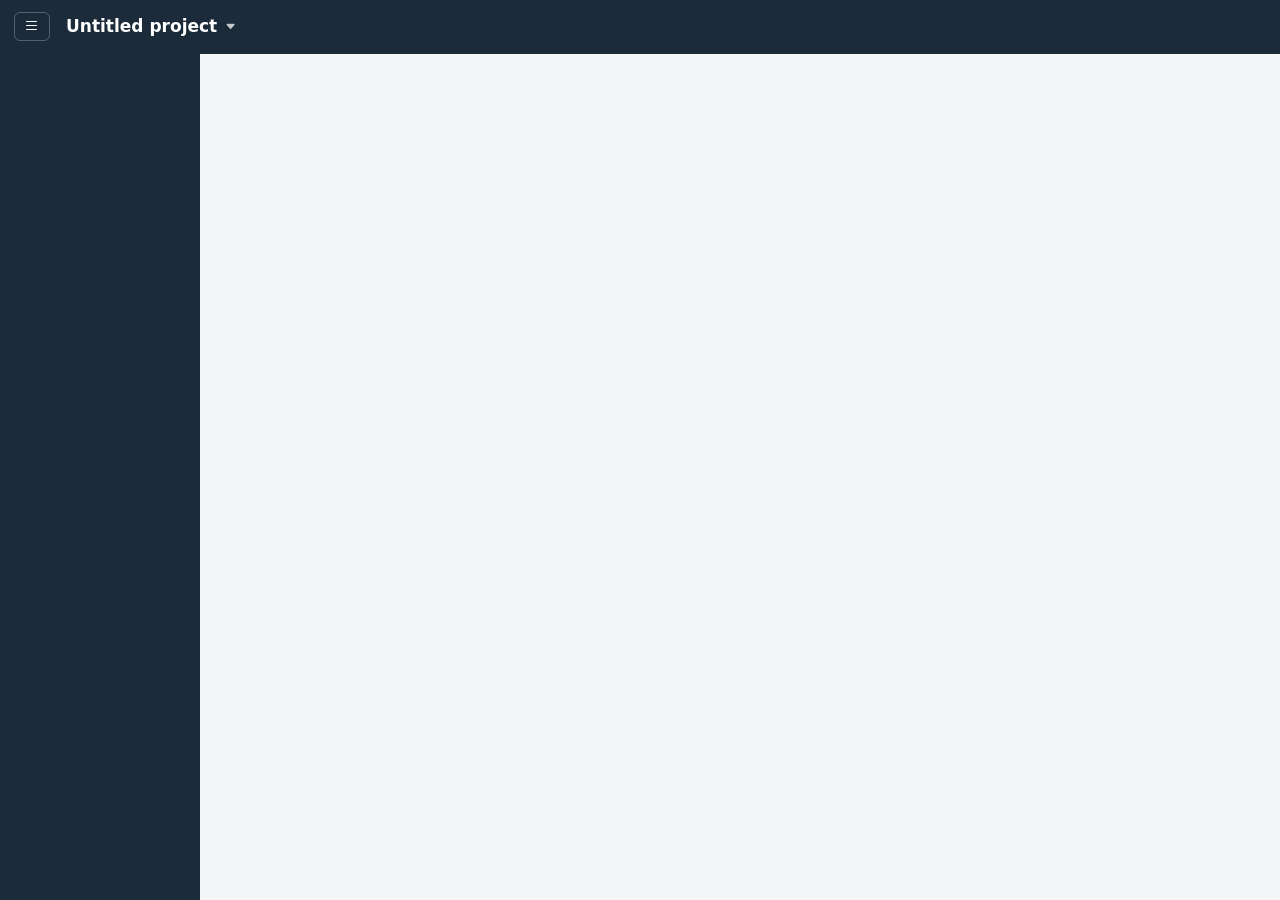
==== extension/app/index.html @ d935a0ab "update project files" ====
<!DOCTYPE html>
<html lang="en">
<head>
<meta charset="utf-8">
<meta name="viewport" content="width=device-width, initial-scale=1">
<title>D365 Discovery Hub</title>
<link href="https://cdn.jsdelivr.net/npm/bootstrap@5.3.3/dist/css/bootstrap.min.css" rel="stylesheet">
<link rel="stylesheet" href="https://cdn.jsdelivr.net/npm/bootstrap-icons@1.11.3/font/bootstrap-icons.min.css">
<link rel="stylesheet" href="app.css">
</head>
<body>
<h2 class="visually-hidden">D365 discovery hub: an overview dashboard, discovery notes organized by team into folder-style sections, and an AI chat scoped to that project's notes.</h2>

<div class="app-shell">
  <div class="project-titlebar">
    <button class="btn btn-sm btn-icon" id="sidebarToggle" title="Collapse navigation" aria-label="Collapse navigation"><i class="bi bi-list"></i></button>
    <div class="dropdown flex-grow-1">
      <button class="project-title-btn" id="projectSwitcherBtn">
        <span id="currentProjectLabel">Untitled project</span>
        <i class="bi bi-caret-down-fill project-title-caret"></i>
      </button>
      <div class="dropdown-menu" id="projectDropdownMenu">
        <label class="form-label">Current project name</label>
        <input type="text" id="projectName" placeholder="Client / project name">
        <div style="height:10px"></div>
        <div class="small text-secondary fw-semibold mb-1">Switch to a project</div>
        <div id="projectListContainer"></div>
        <div style="height:8px"></div>
        <button class="btn btn-sm btn-primary w-100" id="newSessionBtn"><i class="bi bi-plus-circle-fill"></i> New project</button>
      </div>
    </div>
    <button class="btn btn-sm maximize-btn" id="maximizeBtn" title="Side panel width is fixed by the browser — open as a full tab for more room" style="display:none">
      <i class="bi bi-arrows-angle-expand"></i> <span class="maximize-btn-label">Open full tab</span>
    </button>
  </div>

  <div class="app-body">
    <div class="app-sidebar" id="appSidebar">
      <div id="navList"></div>
    </div>
    <div class="app-main" id="appMain">
      <div id="sectionBody"></div>
      <div id="workspaceOverlay" class="workspace-overlay" style="display:none"></div>
      <div id="snapZoneHint" class="snap-zone-hint" style="display:none"></div>
    </div>
  </div>
</div>

<script src="app.js"></script>
</body>
</html>
---- extension/app/app.css ----
/* Local overrides layered on top of Bootstrap 5 (loaded via CDN in index.html).
   Extension pages allow remote stylesheets by default under Manifest V3's
   CSP (only script-src/object-src are locked to 'self'), so real Bootstrap
   CSS works here — we just don't load Bootstrap's JS bundle since all
   interactivity is hand-rolled in app.js. */

:root{
  --navy:#1c2b3a; --blue:#0f6cbd; --blue-dark:#0b5aa1;
  --ai-purple:#534ab7; --ai-purple-bg:#eeedfe; --ai-purple-border:#cecbf6;
  --border:#e3e5e8; --muted:#6b7280; --danger:#a4262c;
  --warning-bg:#fff2cc; --warning-text:#8a6d00; --tag-bg:#e6f1fb; --tag-text:#185fa5;
}
html,body{height:100%}
body{background:#f4f5f7;color:#1c1e21;font-size:14px}
.visually-hidden{position:absolute;width:1px;height:1px;overflow:hidden;clip:rect(0 0 0 0)}

/* shell */
.app-shell{display:flex;flex-direction:column;height:100vh}
.app-body{display:flex;flex:1;min-height:0}
.app-main{flex:1;padding:20px 24px;overflow-y:auto;min-width:0;position:relative}

/* At wide widths (full-tab mode, or a side panel dragged open wide), the
   fixed 24px side padding wastes a growing share of the available room —
   scale it up modestly instead of leaving content pinned to a narrow
   column with dead space on either side. */
@media (min-width:1100px){
  .app-main{padding:28px 48px}
  .stakeholder-card-row{grid-template-columns:repeat(auto-fill,minmax(300px,1fr))}
}
@media (min-width:1500px){
  .app-main{padding:32px 72px}
}

/* title bar */
.project-titlebar{display:flex;align-items:center;gap:8px;background:var(--navy);color:#fff;padding:10px 14px;flex-shrink:0}
.btn-icon{background:transparent;border:1px solid rgba(255,255,255,.25);color:#fff;border-radius:6px;padding:5px 9px;font-size:14px;line-height:1;cursor:pointer}
.btn-icon:disabled{opacity:.6;cursor:default}
.spin{display:inline-block;animation:spin-anim .8s linear infinite}
@keyframes spin-anim{from{transform:rotate(0deg)}to{transform:rotate(360deg)}}
.btn-icon:hover{background:rgba(255,255,255,.12)}

/* Native side panel width can't be controlled via any browser API, so this
   button is the actual fix when someone wants more room — give it a visible
   label instead of hiding behind an icon + tooltip that's easy to miss. */
.maximize-btn{display:flex;align-items:center;gap:6px;background:rgba(255,255,255,.1);border:1px solid rgba(255,255,255,.3);color:#fff;border-radius:6px;padding:5px 11px;font-size:12.5px;font-weight:600;white-space:nowrap;cursor:pointer}
.maximize-btn:hover{background:rgba(255,255,255,.2)}
@media (max-width:420px){
  .maximize-btn-label{display:none}
  .maximize-btn{padding:5px 9px}
}
.project-title-btn{background:none;border:none;color:#fff;font-size:17px;font-weight:600;display:flex;align-items:center;gap:8px;cursor:pointer;padding:4px 8px;border-radius:6px}
.project-title-btn:hover{background:rgba(255,255,255,.08)}
.project-title-caret{font-size:11px;opacity:.7}

/* project switcher dropdown */
.dropdown{position:relative}
.dropdown-menu{display:none;position:absolute;top:100%;left:0;background:#fff;border:1px solid var(--border);border-radius:8px;box-shadow:0 6px 18px rgba(0,0,0,.16);padding:12px;min-width:300px;max-height:70vh;overflow-y:auto;z-index:1000;margin-top:6px}
.dropdown-menu.show{display:block}
.project-item{display:flex;justify-content:space-between;align-items:center;gap:.5rem;padding:6px 8px;cursor:pointer;font-size:13px;border-radius:6px}
.project-item:hover{background:#f4f5f7}
.project-item.active-project{background:var(--tag-bg);font-weight:600}
.project-item .project-meta{font-size:11px;color:var(--muted);font-weight:400}
.remove-project-btn{color:var(--danger);font-size:12px;cursor:pointer;flex-shrink:0}

/* collapsible left nav */
.app-sidebar{width:200px;background:var(--navy);color:#e6ebf1;padding:14px 8px;flex-shrink:0;transition:width .15s ease}
.app-sidebar.collapsed{width:52px}
.app-sidebar.collapsed .nav-link .nav-label{display:none}
.app-sidebar.collapsed .nav-link{justify-content:center}
.nav-link{display:flex;align-items:center;gap:10px;color:#c7d2dc;padding:10px;border-radius:6px;cursor:pointer;font-size:13.5px;margin-bottom:2px}
.nav-link:hover{color:#fff;background:#2a3c4e}
.nav-link.active{background:var(--blue);color:#fff}
.nav-link-disabled{pointer-events:none;opacity:.6}
.nav-link .nav-icon{font-size:16px;width:18px;text-align:center;flex-shrink:0}

/* Bootstrap Icons — one consistent size/style everywhere (filled glyphs,
   currentColor so they follow whatever text color their context already
   uses: white in the dark navy chrome, muted gray for secondary actions,
   etc. — same family, same weight, same size, just inheriting context). */
.bi{font-size:1rem;vertical-align:-.125em;line-height:1}
.nav-icon{font-size:1.05rem;width:18px;text-align:center;flex-shrink:0}
.project-title-caret{font-size:.7rem;opacity:.75}
.remove-project-btn, .nb-remove, .del-chat{font-size:.9rem;opacity:.55;line-height:1}
.remove-project-btn:hover, .nb-remove:hover, .del-chat:hover{opacity:1;color:var(--danger)}
.fname .bi{margin-right:2px}

/* buttons */
.btn-ai{background:var(--ai-purple-bg);border-color:var(--ai-purple-border);color:var(--ai-purple)}
.btn-ai:hover{background:#dedcfa;color:var(--ai-purple)}

/* cards / badges reused from before */
.ai-badge{background:var(--ai-purple);color:#fff;font-size:.65rem;font-weight:600;padding:.1rem .4rem;border-radius:.5rem}
.ai-panel{background:#f7f6fe;border:1px solid var(--ai-purple-border);border-radius:.5rem;padding:.6rem .8rem;font-size:.85rem;color:var(--ai-purple)}
.ai-suggest-card{background:#f7f6fe;border:1px solid var(--ai-purple-border);border-radius:.5rem;padding:.6rem .8rem;margin-bottom:.5rem}
.ai-note{font-size:.7rem;color:var(--muted);margin-top:.3rem}

/* Stakeholders page: grouped-by-team card layout (name, role, team, bullet
   responsibilities) editable in place. */
.stakeholder-search-wrap{position:relative;margin-bottom:16px;max-width:420px}
.stakeholder-search-wrap .bi-search{position:absolute;left:10px;top:50%;transform:translateY(-50%);color:var(--muted);font-size:.85rem}
.stakeholder-search-wrap input{padding-left:30px}
.stakeholder-team-group{margin-bottom:22px}
.stakeholder-team-heading{font-size:14.5px;font-weight:700;margin:0 0 10px;padding-bottom:6px;border-bottom:1px solid var(--border)}
.stakeholder-card-row{display:grid;grid-template-columns:repeat(auto-fill,minmax(260px,1fr));gap:14px}
.stakeholder-card{background:#fff;border:1px solid var(--border);border-radius:8px;padding:12px 14px}
.stakeholder-card .sh-field{border:none;background:transparent;padding:1px 2px;font-family:inherit;width:100%;border-radius:4px}
.stakeholder-card .sh-field:hover,.stakeholder-card .sh-field:focus{background:#f4f6f8;outline:none}
.stakeholder-card .sh-name{font-weight:700;font-size:14.5px;flex:1}
.stakeholder-role-line,.stakeholder-team-line{display:flex;align-items:center;gap:6px;font-size:12.5px;margin-top:2px}
.stakeholder-role-line .sh-field,.stakeholder-team-line .sh-field{flex:1}
.stakeholder-resp-list{list-style:disc;padding-left:18px;margin:0}
.stakeholder-resp-list li{margin-bottom:2px}
.stakeholder-resp-list .sh-field{font-size:12.5px}
.stakeholder-card .add-resp{font-size:11.5px;text-decoration:none}
.stakeholder-card .remove-stakeholder{opacity:.5}
.stakeholder-card:hover .remove-stakeholder{opacity:1}

@media (max-width:560px){
  .stakeholder-card-row{grid-template-columns:1fr}
}

/* Team Structure page: AI-inferred org chart rendered as hand-built SVG */
.structure-legend{display:flex;gap:16px;font-size:12px;color:var(--muted);margin-bottom:10px}
.structure-legend .legend-swatch{display:inline-block;width:12px;height:12px;border-radius:3px;margin-right:5px;vertical-align:middle}
.legend-team{background:#fde8e8;border:1.5px solid #c0392b}
.legend-role{background:#e7f7f2;border:1.5px solid #1d9e75}
.legend-question{background:#f2f2f2;border:1.5px dashed #888}
.structure-diagram-wrap{overflow:auto;border:1px solid var(--border);border-radius:8px;background:
  linear-gradient(0deg,transparent 24px,rgba(0,0,0,.035) 25px),linear-gradient(90deg,transparent 24px,rgba(0,0,0,.035) 25px);
  background-size:25px 25px;padding:6px}
/* The SVG scales down to fill whatever width the panel/tab gives it (down to
   a readable floor set inline per-diagram via min-width) instead of always
   rendering at a fixed pixel size — small screens shrink the whole diagram
   proportionally; once it hits the floor, the wrap scrolls horizontally
   instead of squeezing labels past legibility. */
.structure-svg{display:block;width:100%;height:auto}
.structure-node rect{stroke-width:1.5;fill:#fff}
.structure-node.node-team rect{stroke:#c0392b;fill:#fef5f5}
.structure-node.node-role rect{stroke:#1d9e75;fill:#f2fbf8}
.structure-node.node-question rect{stroke:#888;stroke-dasharray:4 3;fill:#f7f7f7}
.structure-node-box{width:100%;height:100%;display:flex;flex-direction:column;align-items:center;justify-content:center;box-sizing:border-box;padding:6px 6px 5px}
.structure-node-label{text-align:center;font-size:11.5px;font-weight:600;line-height:1.3;color:var(--text,#1a1a1a);white-space:pre-line}
.structure-node.node-question .structure-node-label{font-weight:500;font-style:italic;color:#555}
.structure-node-names{margin-top:5px;padding-top:4px;border-top:1px solid rgba(0,0,0,.08);width:100%;text-align:center}
.structure-node-name{font-size:10px;line-height:1.45;color:#444}
.structure-node-name-more{color:var(--muted);font-style:italic}
.structure-edge{fill:none;stroke:#9aa5b1;stroke-width:1.5}
.structure-arrow-fill{fill:#9aa5b1}
.ai-inline-tag{background:var(--ai-purple-bg);color:var(--ai-purple);font-size:.65rem;padding:.1rem .4rem;border-radius:.5rem;margin-left:.3rem}
.tag-pill{background:var(--tag-bg);color:var(--tag-text);font-size:.7rem;padding:.15rem .5rem;border-radius:.7rem}
.empty{font-size:.85rem;color:#8a8f98;padding:1rem;text-align:center;background:#fff;border:1px dashed #d4d8dd;border-radius:.5rem}
.activity-item{font-size:.8rem;padding:.35rem 0;border-bottom:1px solid #eef0f2}
.activity-item:last-child{border-bottom:none}
.metric-grid{display:grid;grid-template-columns:repeat(3,minmax(0,1fr));gap:10px;margin-bottom:14px}
.metric{background:#f4f5f7;border-radius:8px;padding:12px}
.metric .num{font-size:22px;font-weight:600}
.metric .lbl{font-size:11px;color:var(--muted)}
@media (max-width:600px){ .metric-grid{grid-template-columns:1fr 1fr} }

/* Notion-style Notes tree: any item can hold notes AND contain child items;
   the folder/file icon is purely derived from whether it has children. */
.notes-layout{display:flex;gap:16px;align-items:flex-start}
.notebook-rail-label{font-size:11px;font-weight:600;text-transform:uppercase;letter-spacing:.04em;color:var(--muted);margin-bottom:6px;padding-left:2px}
.notebook-rail-wrap{width:210px;flex-shrink:0}
.notebook-rail{display:flex;flex-direction:column}
.notebook-content{flex:1;min-width:0}
.notebook-breadcrumb{font-size:11.5px;color:var(--muted);margin-bottom:4px}

.add-notebook-btn{border:1px dashed #b9c0c9;background:#fff;border-radius:8px;padding:8px 6px;font-size:12px;color:var(--muted);cursor:pointer;text-align:center}
.add-notebook-btn:hover{background:#f8f9fb}

.tree-node{display:flex;flex-direction:column}
.tree-row{display:flex;align-items:center;gap:5px;padding:6px 8px 6px 0;font-size:13px;border-radius:6px;cursor:pointer;user-select:none}
.tree-row:hover{background:#eef1f4}
.tree-row.active{background:#eef4fb;font-weight:600}
.tree-row.tree-drop-target{background:#dcebfd;outline:1.5px dashed var(--blue)}
.tree-row.tree-drop-before{box-shadow:inset 0 2px 0 0 var(--blue)}
.tree-row.tree-drop-after{box-shadow:inset 0 -2px 0 0 var(--blue)}
.tree-caret{width:16px;flex-shrink:0;display:flex;align-items:center;justify-content:center;font-size:.65rem;color:var(--muted)}
.tree-caret-hidden{visibility:hidden}
.tree-icon{flex-shrink:0;color:#c0392b}
.tree-row.active .tree-icon{color:var(--blue)}
.tree-name{flex:1;overflow:hidden;text-overflow:ellipsis;white-space:nowrap}
.tree-row .nb-remove{opacity:0;font-size:12px;flex-shrink:0}
.tree-row:hover .nb-remove{opacity:.5}
.tree-row .nb-remove:hover{opacity:1 !important;color:var(--danger)}
.tree-children{display:flex;flex-direction:column}
.tree-root-dropzone{font-size:11px;color:var(--muted);border:1px dashed var(--border);border-radius:6px;padding:6px 8px;margin-bottom:8px;text-align:center}
.tree-root-dropzone.tree-drop-target{background:#dcebfd;border-color:var(--blue);color:var(--blue)}

.big-textarea{width:100%;min-height:min(55vh,480px);font-size:14px;line-height:1.7;padding:16px;border:1px solid var(--border);border-radius:8px}
.big-textarea:focus{outline:2px solid var(--blue);outline-offset:-1px}
.big-textarea .md-block:only-child:empty:before{content:"Description of meeting";color:#9aa0a8}
.md-block{min-height:1.4em}
.md-block.md-h1{font-size:1.5em;font-weight:600;margin:.3em 0}
.md-block.md-h2{font-size:1.25em;font-weight:600;margin:.25em 0}
.md-block.md-h3{font-size:1.1em;font-weight:600;margin:.2em 0}
.md-block.md-li{padding-left:1.2em;position:relative}
.md-block.md-li:before{content:"•";position:absolute;left:.2em}
.md-li-render{padding-left:1.2em;position:relative}
h5, .meeting-desc h3, .meeting-desc h4, .meeting-desc h5{margin:.3em 0}
details{background:#fff;border:1px solid var(--border);border-radius:8px;padding:8px 12px}
details summary{cursor:pointer;font-size:13px;font-weight:600;color:var(--muted);list-style:none}
details summary::-webkit-details-marker{display:none}
details summary:before{content:"▸ ";display:inline-block;transition:transform .1s}
details[open] summary:before{content:"▾ "}
.transcript-row{background:#fafbfc;border:1px solid var(--border);border-radius:6px;padding:8px;font-size:11.5px;margin-bottom:8px}
.transcript-row .fname{font-weight:600;display:block;margin-bottom:2px}
.docx-drop{border:1px dashed #b5d4f4;background:#f4f9fe;border-radius:.5rem;padding:.6rem .8rem;font-size:.8rem;color:#185fa5;margin-bottom:10px}
.meeting-card{background:#fff;border:1px solid var(--border);border-radius:8px;padding:10px 14px;margin-bottom:10px}
.meeting-card summary{display:flex;justify-content:space-between;align-items:center;gap:8px;cursor:pointer;list-style:none}
.meeting-card summary::-webkit-details-marker{display:none}
.meeting-card summary:before{content:"▸ ";display:inline-block;color:var(--muted);font-size:.75em}
.meeting-card[open] summary:before{content:"▾ "}
.meeting-title{font-weight:700;font-size:15.5px}
.meeting-date{font-size:11.5px;color:var(--muted);white-space:nowrap;flex-shrink:0}
.meeting-body{padding-top:10px;margin-top:8px;border-top:1px solid var(--border)}
.meeting-desc{font-size:13.5px;line-height:1.5}

/* Notes compose area: one free-text note per item, autosaving — no manual
   Save button, no history list. */
.autosave-indicator{font-size:11px;color:var(--muted);font-style:italic}

/* narrow widths (default side panel is ~320px) — minimize chrome so the
   compose box dominates the window */
@media (max-width:560px){
  .app-main{padding:12px 14px}
  .notes-layout{flex-direction:column}
  .notebook-rail-wrap{width:100%}
  .notebook-rail{width:100%}
  .tree-row{font-size:12.5px}
  h2{font-size:16px}
  .big-textarea{min-height:min(60vh,520px)}
}

/* chat page */
.chat-shell{display:flex;gap:16px;height:calc(100vh - 160px);min-height:360px}
.chat-threads{width:210px;flex-shrink:0;background:#fff;border:1px solid var(--border);border-radius:8px;padding:8px;overflow-y:auto}
.chat-thread-item{padding:8px;border-radius:6px;font-size:12.5px;cursor:pointer;margin-bottom:2px;display:flex;justify-content:space-between;align-items:center;gap:4px}
.chat-thread-item:hover{background:#f4f5f7}
.chat-thread-item.active{background:var(--tag-bg);font-weight:600}
.chat-thread-item .del-chat{opacity:.6;font-size:11px}
.chat-main{flex:1;display:flex;flex-direction:column;background:#fff;border:1px solid var(--border);border-radius:8px;overflow:hidden;min-width:0}
.chat-messages{flex:1;overflow-y:auto;padding:16px;display:flex;flex-direction:column;gap:10px}
.chat-bubble{max-width:78%;padding:9px 13px;border-radius:12px;font-size:13.5px;line-height:1.5;white-space:pre-wrap}
.chat-bubble.user{align-self:flex-end;background:var(--blue);color:#fff;border-bottom-right-radius:3px}
.chat-bubble.assistant{align-self:flex-start;background:#f4f5f7;color:#1c1e21;border-bottom-left-radius:3px}
.chat-bubble.error{align-self:flex-start;background:#fde2e1;color:var(--danger)}
.chat-bubble p{margin:0 0 .5em}
.chat-bubble p:last-child{margin-bottom:0}
.chat-bubble ul, .chat-bubble ol{margin:.2em 0 .5em;padding-left:1.2em}
.chat-bubble ul:last-child, .chat-bubble ol:last-child{margin-bottom:0}
.chat-bubble .chat-md-h{font-size:1em;font-weight:700;margin:.4em 0 .2em}
.chat-bubble .chat-md-h:first-child{margin-top:0}
.chat-bubble code{background:rgba(0,0,0,.08);padding:1px 4px;border-radius:4px;font-size:.9em}
.chat-input-row{border-top:1px solid var(--border);padding:10px;display:flex;gap:8px;align-items:flex-end}
.chat-input-row textarea{flex:1;resize:none}
.chat-empty{margin:auto;text-align:center;color:var(--muted);font-size:13px;padding:20px}
@media (max-width:700px){ .chat-shell{flex-direction:column;height:auto} .chat-threads{width:100%;max-height:140px} }

/* Embedded split-view pane: this same index.html loaded inside a workspace
   iframe (?embed=1) shows only its page content — no titlebar, no primary
   nav sidebar, since the parent workspace already provides its own compact
   header with a close button per pane. */
.embed-pane .project-titlebar, .embed-pane .app-sidebar{display:none}
.embed-pane .app-main{padding:14px 16px}

/* Split-view workspace: drag a nav item to an edge/corner of the content
   area to snap it into up to 4 resizable-by-count panes, each a fully
   independent, fully interactive embedded instance of the app. Only wired
   up in full-tab mode (see isFullTabMode in app.js) — never in the side
   panel, where there isn't room for this to make sense. */
.nav-link-draggable{cursor:grab}
.nav-link-draggable:active{cursor:grabbing}
.snap-zone-hint{position:absolute;background:rgba(15,108,189,.22);border:2px dashed var(--blue);border-radius:8px;pointer-events:none;z-index:50;transition:left .08s ease,top .08s ease,width .08s ease,height .08s ease}
.workspace-overlay{position:absolute;inset:0;background:#e9ecf0;gap:3px;z-index:10}
.workspace-pane{background:#fff;display:flex;flex-direction:column;min-width:0;min-height:0;border:1px solid var(--border)}
.workspace-pane-header{display:flex;align-items:center;gap:7px;padding:6px 10px;background:var(--navy);color:#fff;font-size:12px;font-weight:600;flex-shrink:0}
.workspace-pane-header span{flex:1;overflow:hidden;text-overflow:ellipsis;white-space:nowrap}
.workspace-pane-close{background:transparent;border:none;color:#fff;opacity:.7;font-size:11px;cursor:pointer;padding:2px 4px;line-height:1}
.workspace-pane-close:hover{opacity:1}
.workspace-pane iframe{flex:1;border:none;width:100%;height:100%}
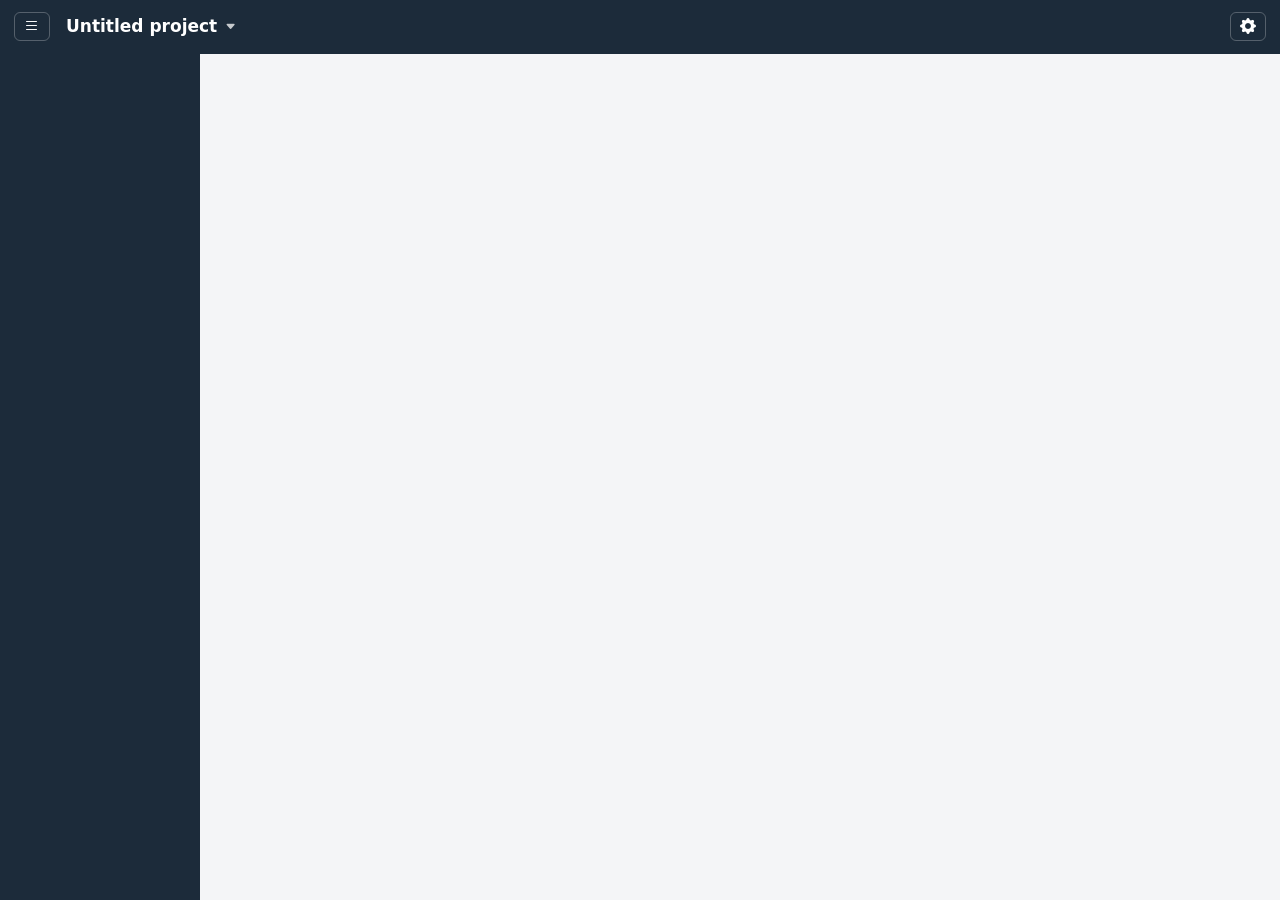
==== commit 2272d2f5: "update" ====
--- a/extension/app/index.html
+++ b/extension/app/index.html
@@ -29,9 +29,25 @@
         <button class="btn btn-sm btn-primary w-100" id="newSessionBtn"><i class="bi bi-plus-circle-fill"></i> New project</button>
       </div>
     </div>
+    <button class="btn btn-sm btn-icon" id="settingsBtn" title="Settings"><i class="bi bi-gear-fill"></i></button>
     <button class="btn btn-sm maximize-btn" id="maximizeBtn" title="Side panel width is fixed by the browser — open as a full tab for more room" style="display:none">
       <i class="bi bi-arrows-angle-expand"></i> <span class="maximize-btn-label">Open full tab</span>
     </button>
+  </div>
+  <div class="settings-panel" id="settingsPanel" style="display:none">
+    <div class="settings-panel-header">
+      <span>Settings</span>
+      <button class="settings-panel-close" id="settingsPanelClose"><i class="bi bi-x-lg"></i></button>
+    </div>
+    <div class="settings-panel-body">
+      <label class="form-label small fw-semibold">Gemini API Key</label>
+      <div class="d-flex gap-2 align-items-center flex-wrap">
+        <input type="password" id="apiKeyInput" class="form-control form-control-sm" placeholder="Paste your Gemini API key" style="max-width:260px">
+        <button class="btn btn-sm btn-primary" id="saveKeyBtn">Save</button>
+        <button class="btn btn-sm btn-outline-danger" id="clearKeyBtn" style="display:none">Remove</button>
+      </div>
+      <div class="small mt-1" id="keyStatus"></div>
+    </div>
   </div>
 
   <div class="app-body">
@@ -39,8 +55,22 @@
       <div id="navList"></div>
     </div>
     <div class="app-main" id="appMain">
-      <div id="sectionBody"></div>
-      <div id="workspaceOverlay" class="workspace-overlay" style="display:none"></div>
+      <div class="split-container" id="splitContainer">
+        <div class="split-pane split-pane-primary" id="splitPrimary">
+          <div id="sectionBody"></div>
+        </div>
+        <div class="split-divider" id="splitDivider" style="display:none" title="Drag to resize">
+          <div class="split-divider-grip"></div>
+        </div>
+        <div class="split-pane split-pane-secondary" id="splitSecondary" style="display:none">
+          <div class="split-pane-header" id="splitSecondaryHeader">
+            <i class="bi" id="splitSecondaryIcon"></i>
+            <span id="splitSecondaryTitle"></span>
+            <button class="split-pane-close" id="splitSecondaryClose" title="Close split pane"><i class="bi bi-x-lg"></i></button>
+          </div>
+          <div class="split-pane-body" id="splitSecondaryBody"></div>
+        </div>
+      </div>
       <div id="snapZoneHint" class="snap-zone-hint" style="display:none"></div>
     </div>
   </div>
@@ -48,4 +78,4 @@
 
 <script src="app.js"></script>
 </body>
-</html>
+</html>
--- a/extension/app/app.css
+++ b/extension/app/app.css
@@ -25,10 +25,12 @@
    column with dead space on either side. */
 @media (min-width:1100px){
   .app-main{padding:28px 48px}
+  .split-pane-secondary .split-pane-body{padding:24px 28px}
   .stakeholder-card-row{grid-template-columns:repeat(auto-fill,minmax(300px,1fr))}
 }
 @media (min-width:1500px){
   .app-main{padding:32px 72px}
+  .split-pane-secondary .split-pane-body{padding:28px 36px}
 }
 
 /* title bar */
@@ -258,25 +260,80 @@
 .chat-empty{margin:auto;text-align:center;color:var(--muted);font-size:13px;padding:20px}
 @media (max-width:700px){ .chat-shell{flex-direction:column;height:auto} .chat-threads{width:100%;max-height:140px} }
 
-/* Embedded split-view pane: this same index.html loaded inside a workspace
-   iframe (?embed=1) shows only its page content — no titlebar, no primary
-   nav sidebar, since the parent workspace already provides its own compact
-   header with a close button per pane. */
-.embed-pane .project-titlebar, .embed-pane .app-sidebar{display:none}
-.embed-pane .app-main{padding:14px 16px}
-
-/* Split-view workspace: drag a nav item to an edge/corner of the content
-   area to snap it into up to 4 resizable-by-count panes, each a fully
-   independent, fully interactive embedded instance of the app. Only wired
-   up in full-tab mode (see isFullTabMode in app.js) — never in the side
-   panel, where there isn't room for this to make sense. */
+/* Split-view: drag a nav item to the right half of the content area (or
+   right-click → Open in split) to get two pages side by side. Same DOM,
+   same JS context, instant — no iframes, no sync lag. Only available in
+   full-tab mode (see isFullTabMode in app.js). */
+.split-container{display:flex;height:100%;min-height:0}
+.split-pane{overflow-y:auto;min-width:0;min-height:0}
+.split-pane-primary{flex:1}
+.split-pane-secondary{display:flex;flex-direction:column;overflow:hidden}
+.split-pane-secondary .split-pane-body{flex:1;overflow-y:auto;padding:20px 24px}
+
+/* Divider / resize handle */
+.split-divider{width:6px;flex-shrink:0;cursor:col-resize;background:#e3e5e8;position:relative;z-index:5;transition:background .15s}
+.split-divider:hover,.split-divider.dragging{background:var(--blue)}
+.split-divider-grip{position:absolute;top:50%;left:50%;transform:translate(-50%,-50%);width:4px;height:32px;border-radius:2px;background:#b0b5bc;transition:background .15s}
+.split-divider:hover .split-divider-grip,.split-divider.dragging .split-divider-grip{background:#fff}
+
+/* Secondary pane header (compact, dark) */
+.split-pane-header{display:flex;align-items:center;gap:7px;padding:7px 12px;background:var(--navy);color:#fff;font-size:12.5px;font-weight:600;flex-shrink:0}
+.split-pane-header span{flex:1;overflow:hidden;text-overflow:ellipsis;white-space:nowrap}
+.split-pane-close{background:transparent;border:none;color:#fff;opacity:.7;font-size:12px;cursor:pointer;padding:2px 5px;line-height:1;border-radius:4px}
+.split-pane-close:hover{opacity:1;background:rgba(255,255,255,.15)}
+
+/* Nav items are draggable in full-tab mode */
 .nav-link-draggable{cursor:grab}
 .nav-link-draggable:active{cursor:grabbing}
-.snap-zone-hint{position:absolute;background:rgba(15,108,189,.22);border:2px dashed var(--blue);border-radius:8px;pointer-events:none;z-index:50;transition:left .08s ease,top .08s ease,width .08s ease,height .08s ease}
-.workspace-overlay{position:absolute;inset:0;background:#e9ecf0;gap:3px;z-index:10}
-.workspace-pane{background:#fff;display:flex;flex-direction:column;min-width:0;min-height:0;border:1px solid var(--border)}
-.workspace-pane-header{display:flex;align-items:center;gap:7px;padding:6px 10px;background:var(--navy);color:#fff;font-size:12px;font-weight:600;flex-shrink:0}
-.workspace-pane-header span{flex:1;overflow:hidden;text-overflow:ellipsis;white-space:nowrap}
-.workspace-pane-close{background:transparent;border:none;color:#fff;opacity:.7;font-size:11px;cursor:pointer;padding:2px 4px;line-height:1}
-.workspace-pane-close:hover{opacity:1}
-.workspace-pane iframe{flex:1;border:none;width:100%;height:100%}
+
+/* Drop zone hint when dragging a nav item over the content area */
+.snap-zone-hint{position:absolute;background:rgba(15,108,189,.18);border:2px dashed var(--blue);border-radius:8px;pointer-events:none;z-index:50;transition:opacity .12s}
+
+/* Right-click context menu for "Open in split view" */
+.split-ctx-menu{position:fixed;background:#fff;border:1px solid var(--border);border-radius:8px;box-shadow:0 6px 20px rgba(0,0,0,.15);padding:4px;z-index:2000;min-width:180px}
+.split-ctx-item{padding:8px 12px;font-size:13px;border-radius:5px;cursor:pointer;display:flex;align-items:center;gap:8px}
+.split-ctx-item:hover{background:#f0f4f8}
+.split-ctx-item i{font-size:14px;width:16px;text-align:center;color:var(--blue)}
+
+/* Import / Export page */
+.ie-card{background:#fff;border:1px solid var(--border);border-radius:10px;overflow:hidden}
+.ie-card-header{display:flex;align-items:center;gap:8px;padding:10px 16px;font-size:13.5px;font-weight:700;background:#f8f9fb;border-bottom:1px solid var(--border);color:var(--navy)}
+.ie-card-body{padding:14px 16px;font-size:13.5px;line-height:1.6}
+.ie-card-body p{margin:0 0 10px}
+.ie-import-row{display:flex;align-items:center;gap:10px;flex-wrap:wrap}
+.ie-status{margin-top:10px;font-size:12.5px;padding:8px 12px;border-radius:6px;background:#f4f5f7;color:var(--muted)}
+.ie-status-success{background:#e7f7f2;color:#137a56}
+.ie-status-warn{background:var(--warning-bg);color:var(--warning-text)}
+.ie-status-error{background:#fde2e1;color:var(--danger)}
+.ie-summary{display:flex;flex-wrap:wrap;gap:12px 24px}
+.ie-stat{font-size:13px;color:#555}
+.ie-stat-num{font-weight:700;color:var(--navy);margin-right:3px}
+
+/* Cards / Org chart view toggle (Step 7) */
+.view-toggle{display:flex;gap:0;background:#eef0f3;border-radius:8px;padding:3px;width:fit-content}
+.view-toggle-btn{border:none;background:transparent;padding:6px 14px;font-size:12.5px;font-weight:600;border-radius:6px;cursor:pointer;color:var(--muted);display:flex;align-items:center;gap:5px}
+.view-toggle-btn.active{background:#fff;color:var(--navy);box-shadow:0 1px 3px rgba(0,0,0,.1)}
+.view-toggle-btn:hover:not(.active){color:var(--navy)}
+
+/* Settings panel (Step 8) — dropdown under the gear icon */
+.settings-panel{background:#fff;border-bottom:1px solid var(--border);box-shadow:0 2px 8px rgba(0,0,0,.08)}
+.settings-panel-header{display:flex;justify-content:space-between;align-items:center;padding:8px 14px;font-size:13px;font-weight:700;color:var(--navy);border-bottom:1px solid var(--border)}
+.settings-panel-close{background:none;border:none;font-size:14px;cursor:pointer;color:var(--muted);padding:2px 4px}
+.settings-panel-close:hover{color:var(--navy)}
+.settings-panel-body{padding:12px 14px}
+
+/* Template picker menu (Step 6) */
+.template-picker-menu{background:#fff;border:1px solid var(--border);border-radius:8px;box-shadow:0 6px 20px rgba(0,0,0,.15);padding:4px;z-index:2000;min-width:220px}
+.template-picker-title{padding:6px 10px;font-size:11.5px;font-weight:700;color:var(--muted);text-transform:uppercase;letter-spacing:.03em}
+.template-picker-item{padding:7px 12px;font-size:13px;border-radius:5px;cursor:pointer;display:flex;align-items:center;gap:8px}
+.template-picker-item:hover{background:#f0f4f8}
+.template-picker-item i{color:var(--blue);font-size:14px;width:16px;text-align:center}
+
+/* Tags on notes and stakeholders (Step 5) */
+.note-tags-row{display:flex;align-items:center;gap:8px;flex-wrap:wrap}
+.note-tag-pills{display:inline-flex;gap:4px;flex-wrap:wrap}
+.stakeholder-tags-line{display:flex;align-items:center;gap:6px;font-size:12.5px;margin-top:2px}
+.stakeholder-tags-line .sh-field{flex:1}
+.sh-tag-pills{display:flex;gap:4px;flex-wrap:wrap}
+.tag-clickable{cursor:pointer}
+.tag-clickable:hover{background:var(--blue);color:#fff}
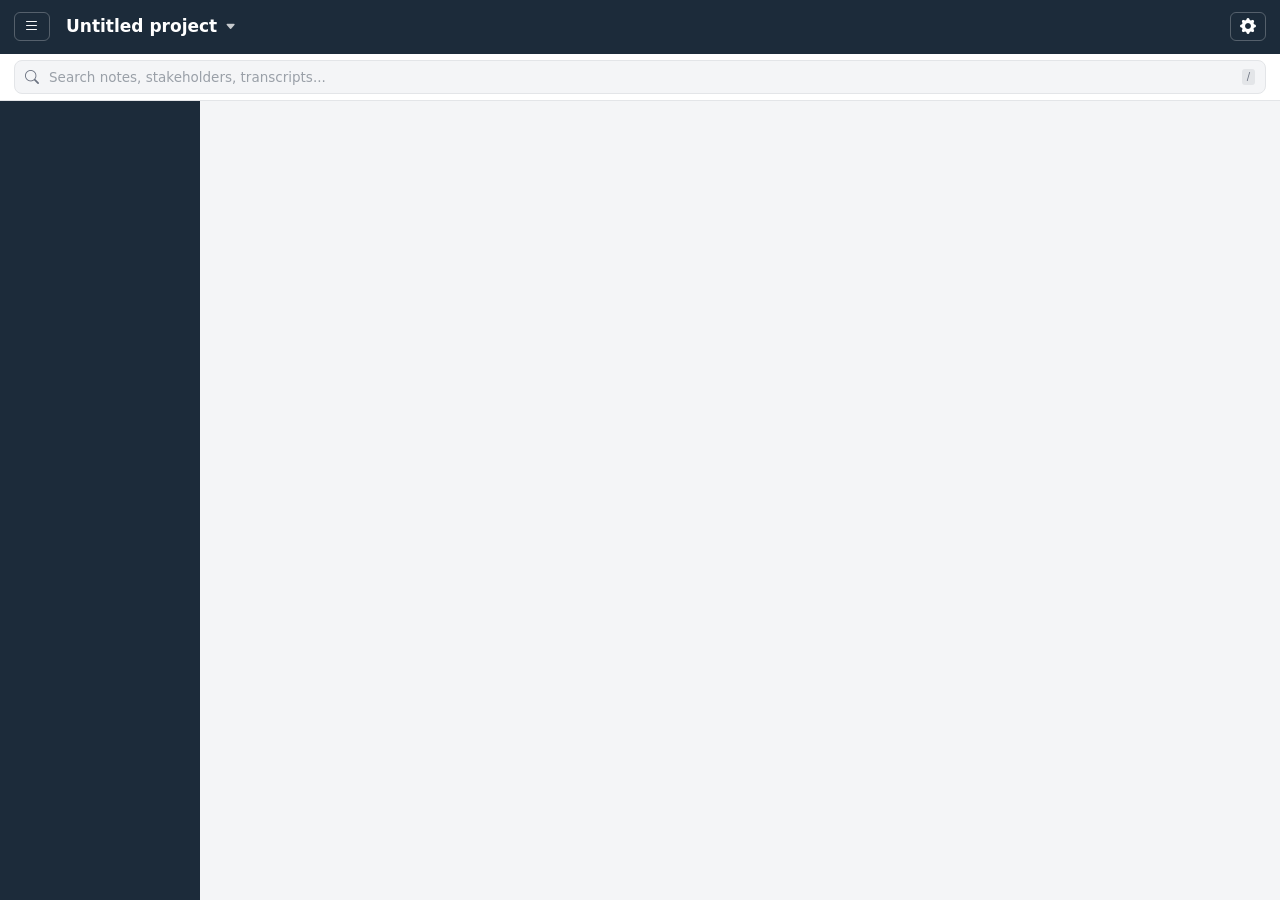
==== commit a115008a: "update" ====
--- a/extension/app/index.html
+++ b/extension/app/index.html
@@ -50,6 +50,16 @@
     </div>
   </div>
 
+  <div class="global-search-bar" id="globalSearchBar">
+    <div class="global-search-inner">
+      <i class="bi bi-search global-search-icon"></i>
+      <input type="text" id="globalSearchInput" class="global-search-input" placeholder="Search notes, stakeholders, transcripts..." autocomplete="off">
+      <kbd class="global-search-kbd" id="globalSearchKbd">/</kbd>
+      <button class="global-search-clear" id="globalSearchClear" style="display:none"><i class="bi bi-x-circle-fill"></i></button>
+    </div>
+    <div class="global-search-results" id="globalSearchResults" style="display:none"></div>
+  </div>
+
   <div class="app-body">
     <div class="app-sidebar" id="appSidebar">
       <div id="navList"></div>
--- a/extension/app/app.css
+++ b/extension/app/app.css
@@ -337,3 +337,42 @@
 .sh-tag-pills{display:flex;gap:4px;flex-wrap:wrap}
 .tag-clickable{cursor:pointer}
 .tag-clickable:hover{background:var(--blue);color:#fff}
+
+/* Global search bar — always visible between title bar and content */
+.global-search-bar{background:#fff;border-bottom:1px solid var(--border);padding:6px 14px;flex-shrink:0;position:relative;z-index:100}
+.global-search-inner{display:flex;align-items:center;gap:8px;background:#f4f5f7;border:1px solid var(--border);border-radius:8px;padding:5px 10px;transition:border-color .15s,box-shadow .15s}
+.global-search-inner:focus-within{border-color:var(--blue);box-shadow:0 0 0 2px rgba(15,108,189,.15);background:#fff}
+.global-search-icon{color:var(--muted);font-size:14px;flex-shrink:0}
+.global-search-input{border:none;background:transparent;outline:none;flex:1;font-size:13.5px;color:#1c1e21;min-width:0}
+.global-search-input::placeholder{color:#9aa0a8}
+.global-search-kbd{background:#e3e5e8;color:var(--muted);font-size:10px;padding:1px 5px;border-radius:3px;font-family:inherit;border:none;line-height:1.4}
+.global-search-clear{background:none;border:none;color:var(--muted);font-size:14px;cursor:pointer;padding:0 2px;line-height:1}
+.global-search-clear:hover{color:var(--danger)}
+
+/* Results dropdown */
+.global-search-results{position:absolute;left:14px;right:14px;top:100%;background:#fff;border:1px solid var(--border);border-radius:0 0 10px 10px;box-shadow:0 8px 24px rgba(0,0,0,.12);max-height:65vh;overflow-y:auto;z-index:200}
+.gsr-group{padding:6px 0}
+.gsr-group-header{padding:4px 14px;font-size:11px;font-weight:700;text-transform:uppercase;letter-spacing:.04em;color:var(--muted);background:#f8f9fb;border-bottom:1px solid #eef0f2;position:sticky;top:0;z-index:1}
+.gsr-item{display:flex;gap:10px;padding:9px 14px;cursor:pointer;border-bottom:1px solid #f4f5f7;transition:background .1s}
+.gsr-item:hover{background:#f0f4f8}
+.gsr-item:last-child{border-bottom:none}
+.gsr-item-icon{flex-shrink:0;width:28px;height:28px;border-radius:6px;display:flex;align-items:center;justify-content:center;font-size:13px;color:#fff}
+.gsr-icon-note{background:var(--blue)}
+.gsr-icon-stakeholder{background:#1d9e75}
+.gsr-icon-transcript{background:#d85a30}
+.gsr-icon-chat{background:var(--ai-purple)}
+.gsr-item-body{flex:1;min-width:0}
+.gsr-item-title{font-size:13px;font-weight:600;color:#1c1e21;white-space:nowrap;overflow:hidden;text-overflow:ellipsis}
+.gsr-item-snippet{font-size:12px;color:var(--muted);line-height:1.4;display:-webkit-box;-webkit-line-clamp:2;-webkit-box-orient:vertical;overflow:hidden}
+.gsr-item-snippet mark{background:#fff3b0;color:inherit;border-radius:2px;padding:0 1px}
+.gsr-item-meta{display:flex;align-items:center;gap:6px;margin-top:3px;flex-wrap:wrap}
+.gsr-meta-text{font-size:10.5px;color:#9aa0a8}
+.gsr-meta-tag{font-size:10px;background:var(--tag-bg);color:var(--tag-text);padding:1px 6px;border-radius:10px;cursor:pointer}
+.gsr-meta-tag:hover{background:var(--blue);color:#fff}
+.gsr-empty{padding:20px;text-align:center;font-size:13px;color:var(--muted)}
+.gsr-empty i{font-size:24px;display:block;margin-bottom:6px;opacity:.5}
+
+@media (max-width:560px){
+  .global-search-bar{padding:4px 10px}
+  .global-search-kbd{display:none}
+}
